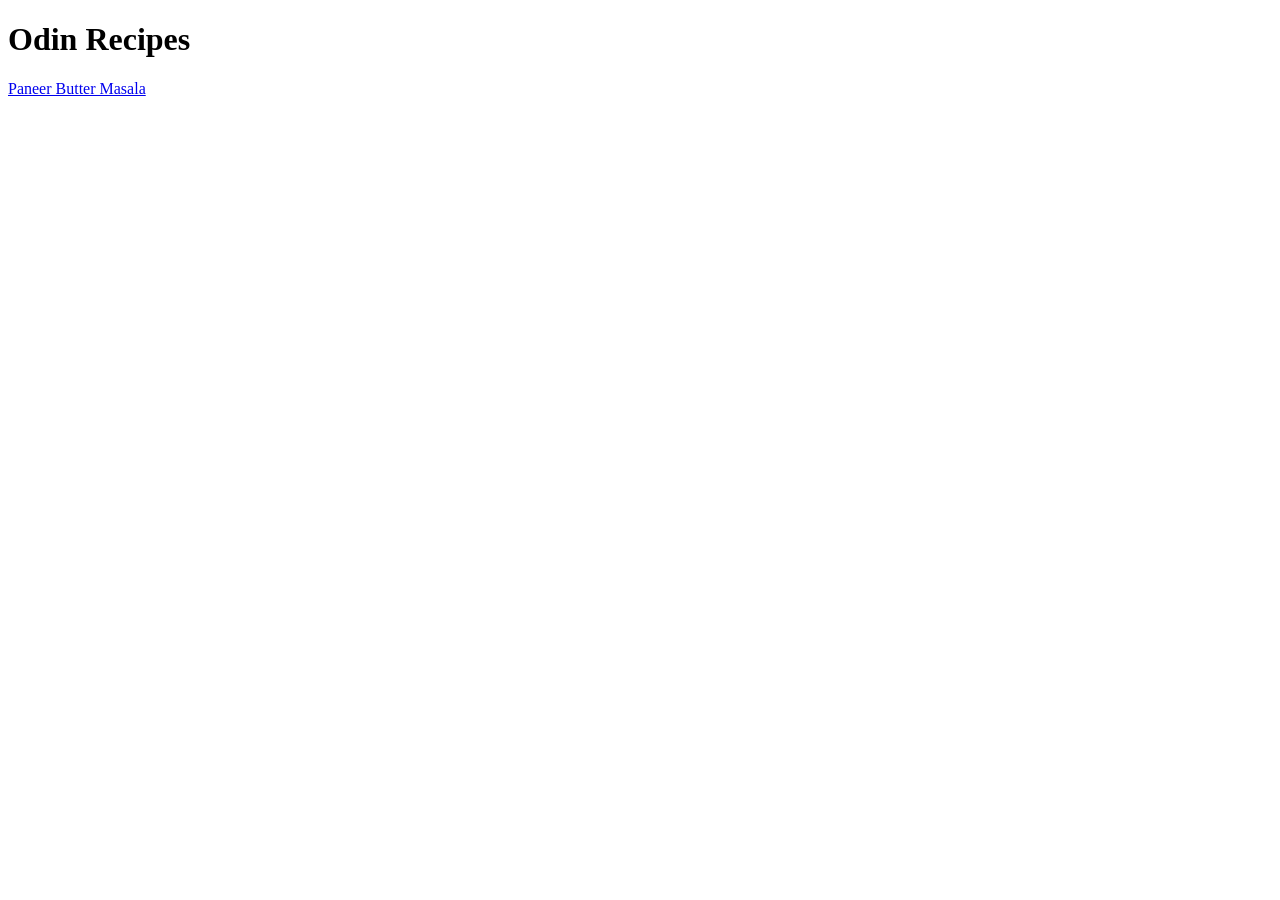
==== foundations/odin-recipes/index.html @ dd878d9c "Add index.html Create boilerplate code and reference to paneer butter masala." ====
<!DOCTYPE html>
<html lang="en">
    <head>
        <meta charset="UTF-8">
        <title>Odin Recipes</title>
    </head>

    <body>
        <h1>Odin Recipes</h1>
        <a href="recipes/paneer-butter-masala.html">Paneer Butter Masala</a>

    </body
</html>
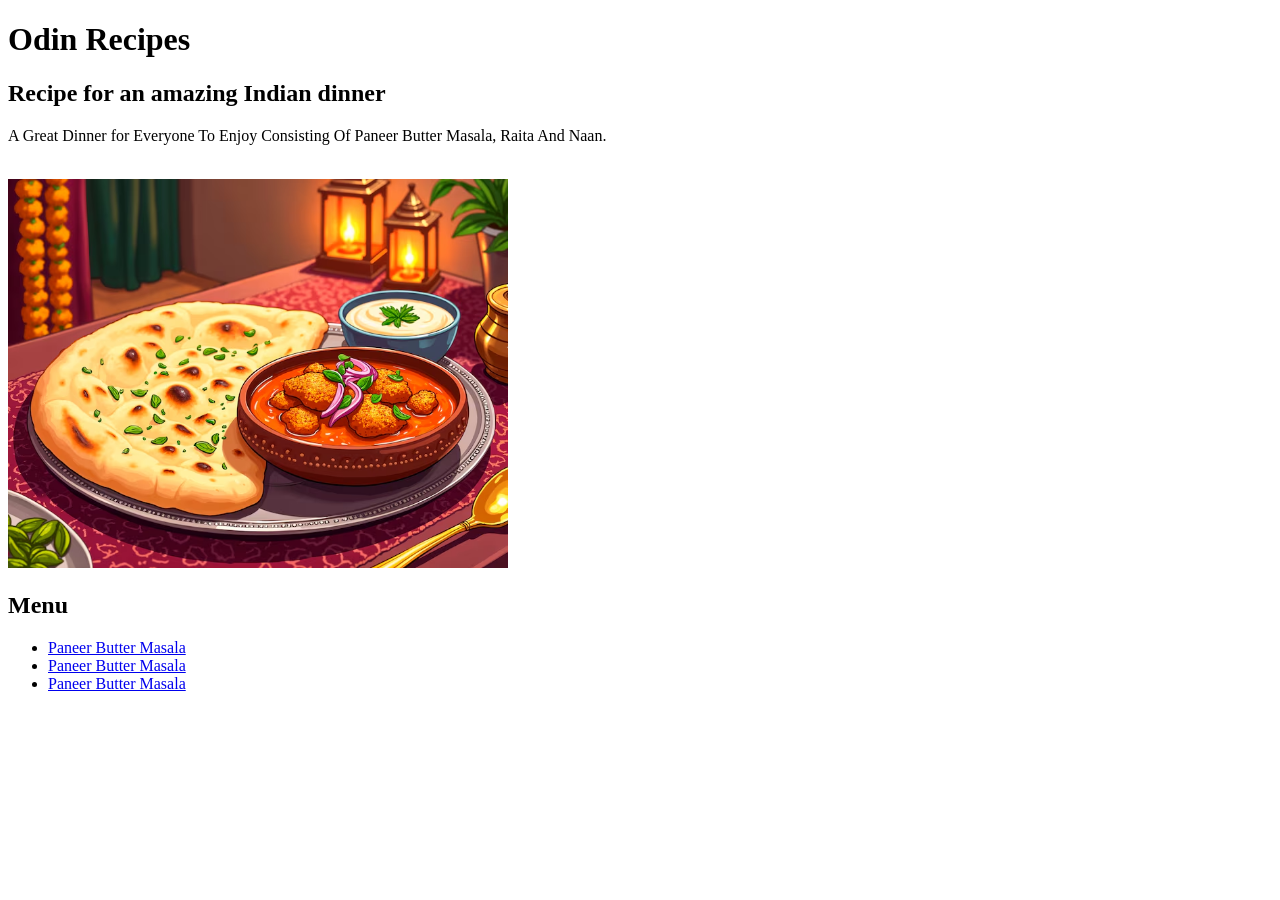
==== commit 76dcd99a: "Add Image of Indian food and unordered list to Index.html" ====
--- a/foundations/odin-recipes/index.html
+++ b/foundations/odin-recipes/index.html
@@ -7,8 +7,31 @@
 
     <body>
         <h1>Odin Recipes</h1>
-        <a href="recipes/paneer-butter-masala.html">Paneer Butter Masala</a>
+        
+        <h2>Recipe for an amazing Indian dinner</h2>
+        <p>A Great Dinner for Everyone To Enjoy Consisting Of Paneer Butter Masala, Raita And Naan.</p>
+        <br>
+        
+        <img
+          src="img/indian-food.avif"
+          alt="A picture of Indian food."
+          width="500">
 
-    </body
+        <h2>Menu</h2>
+        <ul>
+            <li>
+                <a href="recipes/paneer-butter-masala.html">Paneer Butter Masala</a>
+            </li>
+            <li>
+                <a href="recipes/paneer-butter-masala.html">Paneer Butter Masala</a>
+            </li>
+            <li>
+                <a href="recipes/paneer-butter-masala.html">Paneer Butter Masala</a>
+            </li>
+        </ul>
+        
+
+
+    </body>
 </html>
 
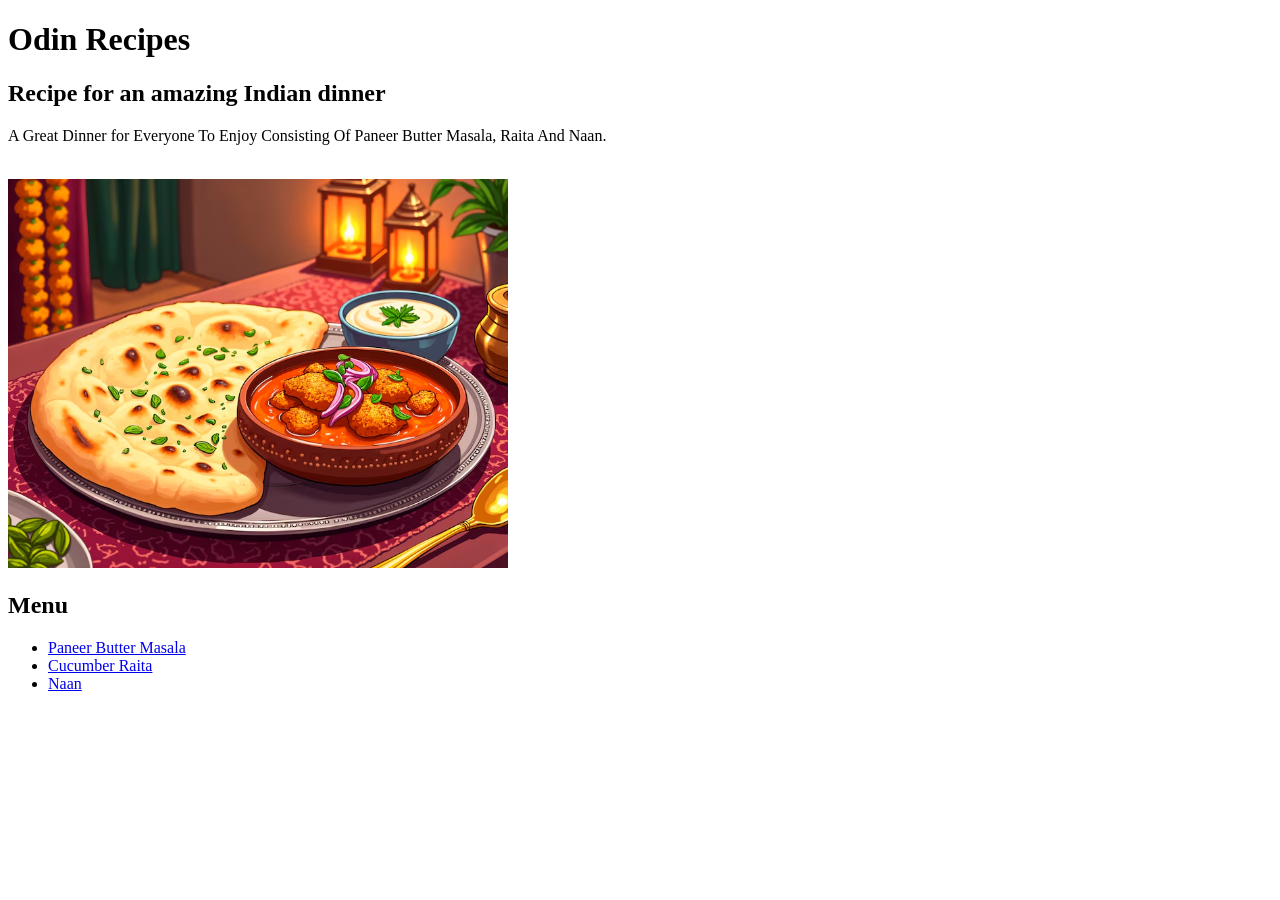
==== commit b451cdaf: "Add unordered list for index.html" ====
--- a/foundations/odin-recipes/index.html
+++ b/foundations/odin-recipes/index.html
@@ -13,7 +13,7 @@
         <br>
         
         <img
-          src="img/indian-food.avif"
+          src="img/index/indian-food.avif"
           alt="A picture of Indian food."
           width="500">
 
@@ -23,10 +23,10 @@
                 <a href="recipes/paneer-butter-masala.html">Paneer Butter Masala</a>
             </li>
             <li>
-                <a href="recipes/paneer-butter-masala.html">Paneer Butter Masala</a>
+                <a href="recipes/raita.html">Cucumber Raita</a>
             </li>
             <li>
-                <a href="recipes/paneer-butter-masala.html">Paneer Butter Masala</a>
+                <a href="recipes/naan.html">Naan</a>
             </li>
         </ul>
         
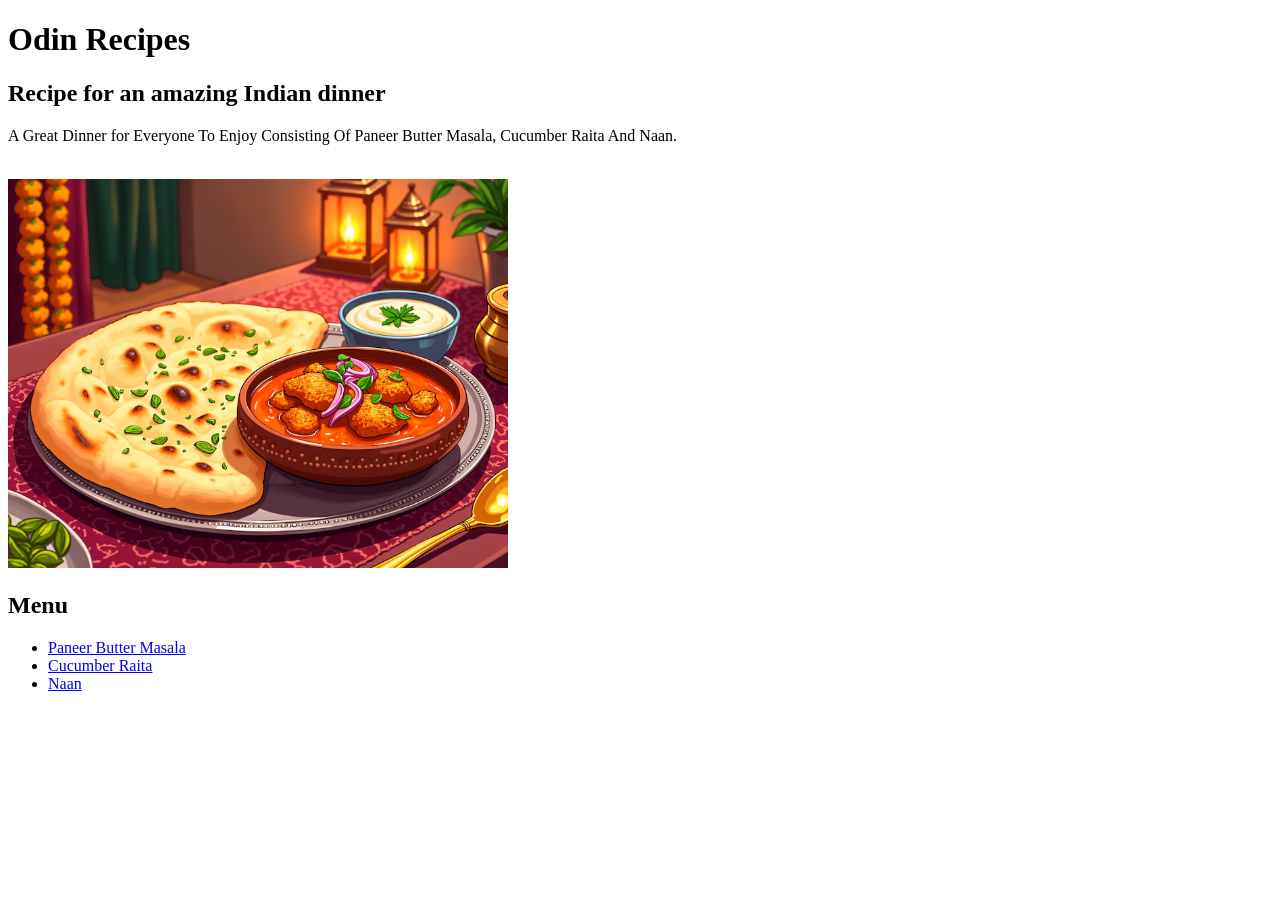
==== commit 11d8ae7c: "Make some simple format changes" ====
--- a/foundations/odin-recipes/index.html
+++ b/foundations/odin-recipes/index.html
@@ -9,7 +9,7 @@
         <h1>Odin Recipes</h1>
         
         <h2>Recipe for an amazing Indian dinner</h2>
-        <p>A Great Dinner for Everyone To Enjoy Consisting Of Paneer Butter Masala, Raita And Naan.</p>
+        <p>A Great Dinner for Everyone To Enjoy Consisting Of Paneer Butter Masala, Cucumber Raita And Naan.</p>
         <br>
         
         <img
